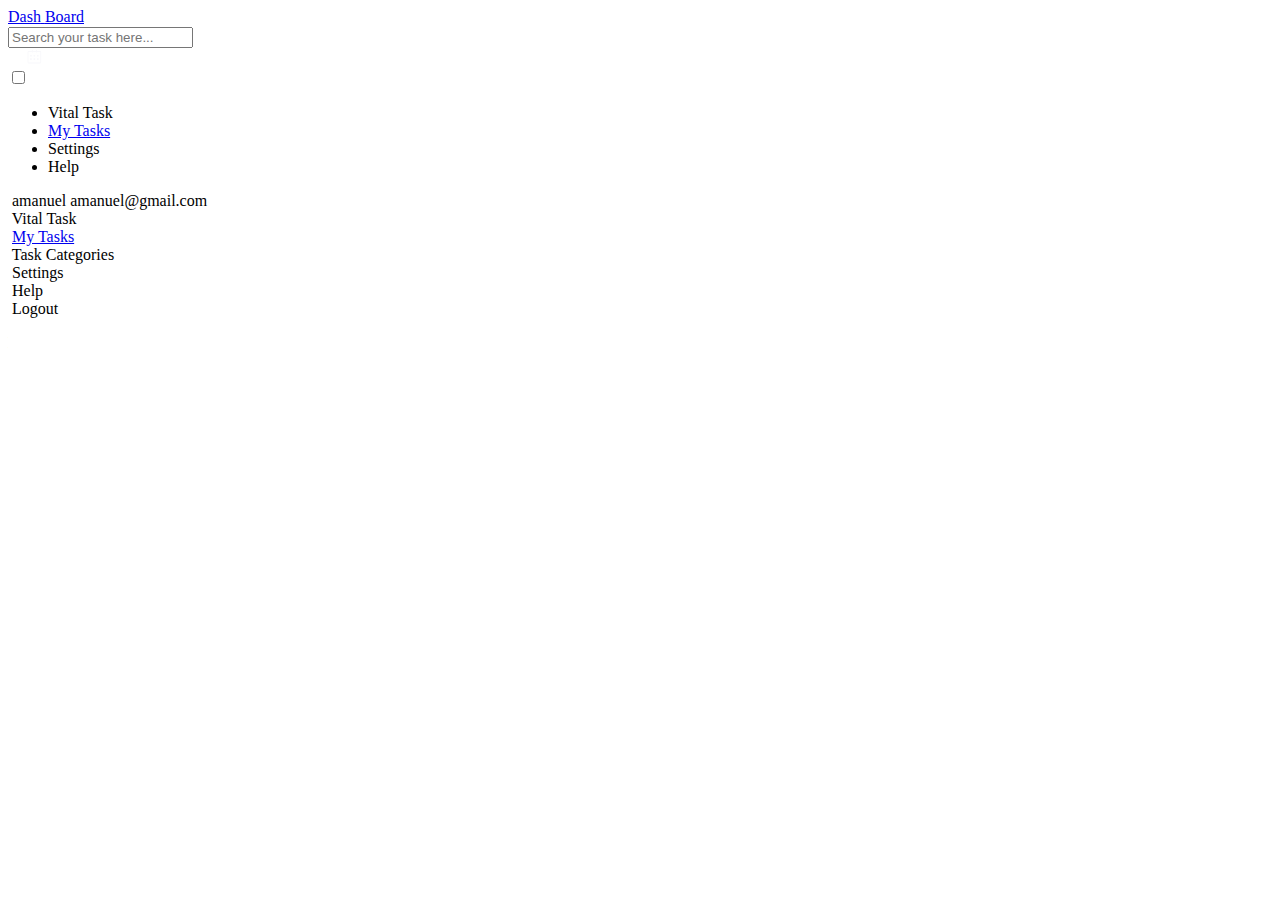
==== taskPage/index.html @ b3ab31b4 "/l" ====
<!DOCTYPE html>
<html lang="en">
  <head>
    <meta charset="UTF-8" />
    <meta name="viewport" content="width=device-width, initial-scale=1.0" />
    <link rel="preconnect" href="https://fonts.googleapis.com" />
    <link rel="preconnect" href="https://fonts.gstatic.com" crossorigin />

    <link
      href="https://fonts.googleapis.com/css2?family=Aboreto&family=Alegreya:ital,wght@0,400..900;1,400..900&family=Inter:ital,opsz,wght@0,14..32,100..900;1,14..32,100..900&family=Space+Grotesk:wght@300..700&family=Space+Mono:ital,wght@0,400;0,700;1,400;1,700&family=Work+Sans:ital,wght@0,100..900;1,100..900&display=swap"
      rel="stylesheet"
    />
    <link
      rel="shortcut icon"
      href="../public/Group 7.svg"
      type="image/x-icon"
    />
    <title>Tasks</title>
  </head>
  <body>
    <nav>
      <article class="navArticle">
        <section class="navIcon">
          <a href="../index.html">
            <span class="dash">Dash</span>
            <span>Board</span>
          </a>
        </section>
        <section class="searchTask">
          <input type="text" placeholder="Search your task here..." />
          <img src="../public/svg/Search.svg" alt="" />
        </section>
        <section class="otherFunctions">
          <img src="../public/svg/Vector (2).svg" alt="" />
          <img src="../public/svg/Vector (3).svg" alt="" />
        </section>
        <section class="dateTracker">
          <span id="day"></span>
          <span id="dateSpan"></span>
        </section>
        <div class="menuToggle">
          <div class="fixator">
            <label class="burger" for="burger">
              <input type="checkbox" id="burger" />
              <span></span>
              <span></span>
              <span></span>
            </label>

            <ul class="droppedList">
              <li>
                <span>Vital Task</span>
              </li>
              <li>
                <a href="./taskPage/index.html">My Tasks</a>
              </li>

              <li>
                <span>Settings</span>
              </li>
              <li>
                <span>Help</span>
              </li>
            </ul>
          </div>
        </div>
      </article>
    </nav>
    <main>
      <aside>
        <article>
          <section class="sideUserInfo">
            <img src="../svg/Ellipse 1.svg" alt="" />
            <span>amanuel</span>
            <span>amanuel@gmail.com</span>
          </section>
          <section class="sideUserAbilities">
            <div>
              <img
                src="../svg/Vector (4).svg"
                alt=""
                class="userAbilSvgIcons"
              />
              <span>Vital Task</span>
            </div>
            <div>
              <img src="../svg/my task.svg" alt="" class="userAbilSvgIcons" />
              <a href="../taskPage/index.html">My Tasks</a>
            </div>
            <div>
              <img
                src="../svg/Vector (5).svg"
                alt=""
                class="userAbilSvgIcons"
              />
              <span>Task Categories</span>
            </div>
            <div>
              <img
                src="../svg/Vector (6).svg"
                alt=""
                class="userAbilSvgIcons"
              />
              <span>Settings</span>
            </div>
            <div>
              <img
                src="../svg/Vector (7).svg"
                alt=""
                class="userAbilSvgIcons"
              />
              <span>Help</span>
            </div>
            <div class="logOut">
              <img
                src="../svg/Vector (8).svg"
                alt=""
                class="userAbilSvgIcons"
              />
              <span>Logout</span>
            </div>
          </section>
        </article>
      </aside>

      <article class="MyTaskShortArticle">
        <section class="shortTaskList">
          <p class="shortHeaderListTask">My Tasks</p>
        </section>
        <section class="TaskFullInfo"></section>
      </article>
    </main>
    <script type="module" src="../src/main.js"></script>
    <script type="module" src="../src/pageTasks.js"></script>
  </body>
</html>
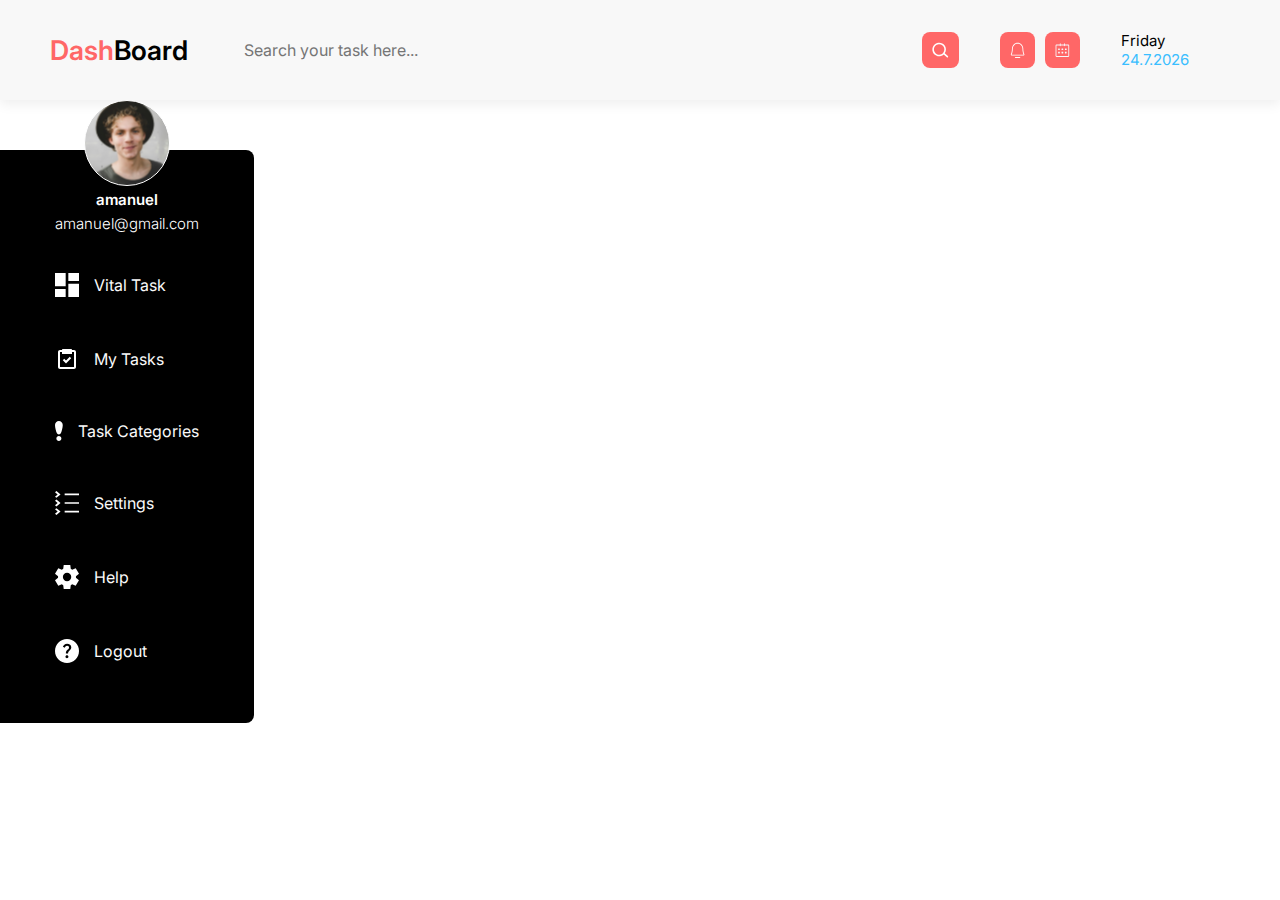
==== commit 2cf346bd: "Update index.html" ====
--- a/taskPage/index.html
+++ b/taskPage/index.html
@@ -15,6 +15,7 @@
       href="../public/Group 7.svg"
       type="image/x-icon"
     />
+    <link rel="stylesheet" href="../styles/index.min.css">
     <title>Tasks</title>
   </head>
   <body>
@@ -70,26 +71,26 @@
       <aside>
         <article>
           <section class="sideUserInfo">
-            <img src="../svg/Ellipse 1.svg" alt="" />
+            <img src="../public/svg/Ellipse 1.svg" alt="" />
             <span>amanuel</span>
             <span>amanuel@gmail.com</span>
           </section>
           <section class="sideUserAbilities">
             <div>
               <img
-                src="../svg/Vector (4).svg"
+                src="../public/svg/Vector (4).svg"
                 alt=""
                 class="userAbilSvgIcons"
               />
               <span>Vital Task</span>
             </div>
             <div>
-              <img src="../svg/my task.svg" alt="" class="userAbilSvgIcons" />
+              <img src="../public/svg/my task.svg" alt="" class="userAbilSvgIcons" />
               <a href="../taskPage/index.html">My Tasks</a>
             </div>
             <div>
               <img
-                src="../svg/Vector (5).svg"
+                src="../public/svg/Vector (5).svg"
                 alt=""
                 class="userAbilSvgIcons"
               />
@@ -97,7 +98,7 @@
             </div>
             <div>
               <img
-                src="../svg/Vector (6).svg"
+                src="../public/svg/Vector (6).svg"
                 alt=""
                 class="userAbilSvgIcons"
               />
@@ -105,7 +106,7 @@
             </div>
             <div>
               <img
-                src="../svg/Vector (7).svg"
+                src="../public/svg/Vector (7).svg"
                 alt=""
                 class="userAbilSvgIcons"
               />
@@ -113,7 +114,7 @@
             </div>
             <div class="logOut">
               <img
-                src="../svg/Vector (8).svg"
+                src="../public/svg/Vector (8).svg"
                 alt=""
                 class="userAbilSvgIcons"
               />
@@ -131,6 +132,8 @@
       </article>
     </main>
     <script type="module" src="../src/main.js"></script>
+    <script type="module" src="../src/dataTracker.js"></script>
+
     <script type="module" src="../src/pageTasks.js"></script>
   </body>
 </html>
--- a/styles/index.min.css
+++ b/styles/index.min.css
@@ -0,0 +1 @@
+*{margin:0;padding:0;-webkit-box-sizing:border-box;box-sizing:border-box;font-family:"Inter",serif}body,html{height:100vh}a,button,textarea,input,li{all:unset}:root{--c1: white;--c2: #3abeff;--c3: #747474;--bg1: #ff6767;--bg2: #f8f8f8;--bg3: #000;--bg4: #f24e1e;--bs: 0 4px 12px rgba(0, 0, 0, 0.07);--borderRadius: 1px solid #a1a3abc6;--borderRadius2: 1px solid #747474;--multiBc: rgba(0, 0, 0, 0.8);--borderBottom1: 1px solid #f24e1e;--borderBottom2: 1px solid black}nav{background-color:var(--bg2);-webkit-box-shadow:var(--bs);box-shadow:var(--bs);margin-bottom:50px;position:relative}.navArticle{display:-webkit-box;display:-ms-flexbox;display:flex;padding:30px 50px;-webkit-box-align:center;-ms-flex-align:center;align-items:center;-webkit-box-pack:justify;-ms-flex-pack:justify;justify-content:space-between}.navArticle img{background-color:var(--bg1);padding:10px;border-radius:8px}.navIcon{cursor:pointer}.navIcon a{display:-webkit-box;display:-ms-flexbox;display:flex;font-size:27px;font-weight:600}.dash{color:var(--bg1)}.searchTask{display:-webkit-box;display:-ms-flexbox;display:flex;-webkit-box-align:center;-ms-flex-align:center;align-items:center;position:relative}.searchTask input{width:700px;padding:10px 15px;border-radius:8px 0px 0px 8px;border:none}.searchTask img{position:absolute;right:0}.otherFunctions{display:-webkit-box;display:-ms-flexbox;display:flex;gap:10px}.dateTracker{display:-webkit-box;display:-ms-flexbox;display:flex;-webkit-box-orient:vertical;-webkit-box-direction:normal;-ms-flex-direction:column;flex-direction:column;font-size:15px}.dateTracker span:last-child{color:var(--c2)}.menuToggle{position:relative;display:-webkit-box;display:-ms-flexbox;display:flex;-webkit-box-align:center;-ms-flex-align:center;align-items:center;-webkit-box-pack:center;-ms-flex-pack:center;justify-content:center;-ms-flex-item-align:center;align-self:center}.menuToggle div{position:relative}.droppedList{position:fixed;top:88px;left:0;width:100vw;height:calc(100vh - 88px);background:#1a1a1a;-webkit-transform:translateX(-100%);transform:translateX(-100%);-webkit-transition:-webkit-transform .5s cubic-bezier(0.77, 0.2, 0.05, 1);transition:-webkit-transform .5s cubic-bezier(0.77, 0.2, 0.05, 1);transition:transform .5s cubic-bezier(0.77, 0.2, 0.05, 1);transition:transform .5s cubic-bezier(0.77, 0.2, 0.05, 1), -webkit-transform .5s cubic-bezier(0.77, 0.2, 0.05, 1);display:-webkit-box;display:-ms-flexbox;display:flex;-webkit-box-orient:vertical;-webkit-box-direction:normal;-ms-flex-direction:column;flex-direction:column;-webkit-box-align:center;-ms-flex-align:center;align-items:center;-webkit-box-pack:center;-ms-flex-pack:center;justify-content:center;z-index:1000;gap:20px}.droppedList li{padding:.1em .25em;width:13em;height:4.2em;background-color:#212121;border:.08em solid #fff;border-radius:.3em;font-size:12px;cursor:pointer}.droppedList li span,.droppedList a{position:relative;display:-webkit-box;display:-ms-flexbox;display:flex;-webkit-box-pack:center;-ms-flex-pack:center;justify-content:center;-webkit-box-align:center;-ms-flex-align:center;align-items:center;bottom:.4em;width:8.25em;height:2.5em;background-color:#212121;border-radius:.2em;font-size:1.5em;color:#fff;border:.08em solid #fff;-webkit-box-shadow:0 .4em .1em .019em #fff;box-shadow:0 .4em .1em .019em #fff}.droppedList li span:hover,.droppedList a:hover{-webkit-transition:all .5s;transition:all .5s;-webkit-transform:translate(0, -0.6em);transform:translate(0, -0.6em);-webkit-box-shadow:0 0 0 0 #fff;box-shadow:0 0 0 0 #fff}.droppedList li span:not(hover),.droppedList a:not(hover){-webkit-transition:all 1s;transition:all 1s}.burger{scale:.7;position:relative;width:40px;height:30px;background:rgba(0,0,0,0);cursor:pointer;display:none;-ms-flex-item-align:end;align-self:flex-end}.burger input{display:none}.burger span{display:block;position:absolute;height:4px;width:100%;background:#000;border-radius:9px;opacity:1;left:0;-webkit-transform:rotate(0deg);transform:rotate(0deg);-webkit-transition:.25s ease-in-out;transition:.25s ease-in-out}.burger span:nth-of-type(1){top:0px;-webkit-transform-origin:left center;transform-origin:left center}.burger span:nth-of-type(2){top:50%;-webkit-transform:translateY(-50%);transform:translateY(-50%);-webkit-transform-origin:left center;transform-origin:left center}.burger span:nth-of-type(3){top:100%;-webkit-transform-origin:left center;transform-origin:left center;-webkit-transform:translateY(-100%);transform:translateY(-100%)}.burger input:checked~span:nth-of-type(1){-webkit-transform:rotate(45deg);transform:rotate(45deg);top:0px;left:5px}.burger input:checked~span:nth-of-type(2){width:0%;opacity:0}.burger input:checked~span:nth-of-type(3){-webkit-transform:rotate(-45deg);transform:rotate(-45deg);top:28px;left:5px}.burger input:checked~.droppedList{-webkit-transform:translateX(0);transform:translateX(0)}@media(max-width: 1100px){.searchTask input{max-width:500px !important}}@media(max-width: 900px){.searchTask input{max-width:300px !important}}@media(max-width: 750px){.burger{display:block}.otherFunctions{display:none}.dateTracker{display:none}}@media(max-width: 510px){.navIcon a{font-size:20px}.searchTask input{max-width:200px !important}}@media(max-width: 410px){.navArticle{-webkit-box-orient:vertical;-webkit-box-direction:normal;-ms-flex-direction:column;flex-direction:column}.droppedList{top:150px;height:calc(100vh - 150px)}.navIcon a{font-size:25px}.searchTask input{max-width:300px}}main{display:-webkit-box;display:-ms-flexbox;display:flex}main aside{position:relative;padding:40px;max-width:350px;background-color:var(--bg3);border-radius:0px 8px 8px 0px;white-space:nowrap;margin-right:76px}main aside .sideUserInfo{margin-bottom:20px;display:-webkit-box;display:-ms-flexbox;display:flex;-webkit-box-orient:vertical;-webkit-box-direction:normal;-ms-flex-direction:column;flex-direction:column;-webkit-box-pack:center;-ms-flex-pack:center;justify-content:center;-webkit-box-align:center;-ms-flex-align:center;align-items:center;gap:10px}main aside .sideUserInfo img{position:absolute;top:-50px}main aside .sideUserInfo span,main aside .sideUserInfo a{color:var(--c1);font-size:15px;font-weight:600;text-decoration:none}main aside .sideUserInfo span:last-child,main aside .sideUserInfo a:last-child{margin-top:-5px;font-weight:300}main aside .sideUserAbilities{display:-webkit-box;display:-ms-flexbox;display:flex;-webkit-box-orient:vertical;-webkit-box-direction:normal;-ms-flex-direction:column;flex-direction:column;gap:10px}main aside .sideUserAbilities div{display:-webkit-box;display:-ms-flexbox;display:flex;-webkit-box-align:center;-ms-flex-align:center;align-items:center;gap:15px;padding:20px 15px;border-radius:15px;color:#fafafa}main aside .sideUserAbilities div:hover{cursor:pointer;background-color:var(--c1)}main aside .sideUserAbilities div:hover img{fill:var(--bg1)}main aside .sideUserAbilities div:hover span,main aside .sideUserAbilities div:hover a{color:var(--bg1)}main h1{font-size:30px;font-weight:400}main .fixator{display:-webkit-box;display:-ms-flexbox;display:flex;-webkit-box-orient:vertical;-webkit-box-direction:normal;-ms-flex-direction:column;flex-direction:column}main .mainArticleOfAllTasks{display:-webkit-box;display:-ms-flexbox;display:flex;border:1px solid rgba(161,163,171,.7764705882);-webkit-box-shadow:var(--bs);box-shadow:var(--bs);padding:26px;gap:25px;overflow-y:auto;max-height:550px}main .mainArticleOfAllTasks .sectionToDo{display:-webkit-box;display:-ms-flexbox;display:flex;-webkit-box-orient:vertical;-webkit-box-direction:normal;-ms-flex-direction:column;flex-direction:column;-webkit-box-shadow:var(--bs);box-shadow:var(--bs);padding:23px;border-radius:8px;gap:10px}main .mainArticleOfAllTasks .sectionToDo .toDoHeader{display:-webkit-box;display:-ms-flexbox;display:flex;-webkit-box-pack:justify;-ms-flex-pack:justify;justify-content:space-between;-webkit-box-align:center;-ms-flex-align:center;align-items:center;gap:20px}main .mainArticleOfAllTasks .sectionToDo .toDoIcon{display:-webkit-box;display:-ms-flexbox;display:flex;-webkit-box-align:center;-ms-flex-align:center;align-items:center;gap:13px}main .mainArticleOfAllTasks .sectionToDo .toDoIcon span{color:var(--bg1);font-size:15px;font-weight:400}main .mainArticleOfAllTasks .sectionToDo .toDoAddTask{display:-webkit-box;display:-ms-flexbox;display:flex;cursor:pointer;-webkit-box-align:center;-ms-flex-align:center;align-items:center;gap:5px}main .mainArticleOfAllTasks .sectionToDo .toDoAddTask span{color:var(--bg3);font-size:15px;font-weight:400}main .mainArticleOfAllTasks .sectionToDo .exampleTask{position:relative;padding:20px;border-radius:20px;border:var(--borderRadius);display:-webkit-box;display:-ms-flexbox;display:flex;gap:20px;-webkit-box-pack:justify;-ms-flex-pack:justify;justify-content:space-between;max-width:400px;max-height:200px;overflow:hidden}main .mainArticleOfAllTasks .sectionToDo .exampleTask .taskShortInfo{display:-webkit-box;display:-ms-flexbox;display:flex;-webkit-box-orient:vertical;-webkit-box-direction:normal;-ms-flex-direction:column;flex-direction:column;width:80%;gap:20px}main .mainArticleOfAllTasks .sectionToDo .exampleTask .taskShortInfo h2{font-size:6;font-weight:500}main .mainArticleOfAllTasks .sectionToDo .exampleTask .taskShortInfo span{color:var(--c3);font-size:14px;font-weight:300}main .mainArticleOfAllTasks .sectionToDo .exampleTask img{-ms-flex-item-align:start;align-self:flex-start;-o-object-fit:contain;object-fit:contain;max-width:100px;border-radius:5px}main .mainArticleOfAllTasks .verticalTasks{display:-webkit-box;display:-ms-flexbox;display:flex;-webkit-box-orient:vertical;-webkit-box-direction:normal;-ms-flex-direction:column;flex-direction:column;gap:20px}main .mainArticleOfAllTasks .verticalTasks .taskStatusSection{display:-webkit-box;display:-ms-flexbox;display:flex;-webkit-box-orient:vertical;-webkit-box-direction:normal;-ms-flex-direction:column;flex-direction:column;-webkit-box-shadow:var(--bs);box-shadow:var(--bs);padding:23px;gap:10px;border-radius:8px}main .mainArticleOfAllTasks .verticalTasks .taskStatusSection .statusIcon{display:-webkit-box;display:-ms-flexbox;display:flex;-webkit-box-align:center;-ms-flex-align:center;align-items:center;gap:5px}main .mainArticleOfAllTasks .verticalTasks .taskStatusSection .statusIcon span{color:var(--bg1)}main .mainArticleOfAllTasks .verticalTasks .finishedTasks{display:-webkit-box;display:-ms-flexbox;display:flex;-webkit-box-orient:vertical;-webkit-box-direction:normal;-ms-flex-direction:column;flex-direction:column;-webkit-box-shadow:var(--bs);box-shadow:var(--bs);padding:23px;gap:10px;border-radius:8px;-webkit-box-align:center;-ms-flex-align:center;align-items:center}main .mainArticleOfAllTasks .verticalTasks .finishedTasks .finishedIcon{display:-webkit-box;display:-ms-flexbox;display:flex;-webkit-box-align:center;-ms-flex-align:center;align-items:center;-ms-flex-item-align:start;align-self:flex-start;gap:5px;margin-bottom:5px}main .mainArticleOfAllTasks .verticalTasks .finishedTasks .finishedIcon span{color:var(--bg1)}main .mainArticleOfAllTasks .verticalTasks .finishedTasks .exampleTask{position:relative;padding:30px;border-radius:20px;border:var(--borderRadius);display:-webkit-box;display:-ms-flexbox;display:flex;-webkit-box-pack:justify;-ms-flex-pack:justify;justify-content:space-between;max-width:400px}main .mainArticleOfAllTasks .verticalTasks .finishedTasks .exampleTask .taskShortInfo{display:-webkit-box;display:-ms-flexbox;display:flex;-webkit-box-orient:vertical;-webkit-box-direction:normal;-ms-flex-direction:column;flex-direction:column;width:80%}main .mainArticleOfAllTasks .verticalTasks .finishedTasks .exampleTask .taskShortInfo h2{font-size:13;font-weight:500}main .mainArticleOfAllTasks .verticalTasks .finishedTasks .exampleTask .taskShortInfo span{color:var(--c3);font-size:14px;font-weight:300}main .mainArticleOfAllTasks .verticalTasks .finishedTasks .exampleTask img{-o-object-fit:contain;object-fit:contain}main .popUp{width:100%;height:100%;display:none;-webkit-box-pack:center;-ms-flex-pack:center;justify-content:center;-webkit-box-align:center;-ms-flex-align:center;align-items:center;position:fixed;top:0;left:0;z-index:2;background-color:var(--multiBc)}main .popUpContainer{display:-webkit-box;display:-ms-flexbox;display:flex;padding:35px 80px;background-color:var(--c1);border-radius:10px}main .popUpBody{margin:auto;font-family:"Montserrat"}main .popUpBody .headerPopUp{display:-webkit-box;display:-ms-flexbox;display:flex;-webkit-box-pack:justify;-ms-flex-pack:justify;justify-content:space-between;margin-bottom:50px}main .popUpBody .headerPopUp h3{font-size:16px;font-weight:500;border-bottom:var(--borderBottom1)}main .popUpBody .headerPopUp button{outline:none;border:none;background-color:inherit;border-bottom:var(--borderBottom2);font-size:14px;cursor:pointer;font-weight:300}main .popUpBody form{border:var(--borderRadius);padding:40px 60px;display:-webkit-box;display:-ms-flexbox;display:flex;-webkit-box-orient:vertical;-webkit-box-direction:normal;-ms-flex-direction:column;flex-direction:column;gap:40px}main .popUpBody form .titleDiv,main .popUpBody form .descDiv{display:-webkit-box;display:-ms-flexbox;display:flex;-webkit-box-orient:vertical;-webkit-box-direction:normal;-ms-flex-direction:column;flex-direction:column;gap:10px}main .popUpBody form .titleDiv input,main .popUpBody form .descDiv input{padding:10px;border-radius:5px;border:var(--borderRadius2);width:500px}main .popUpBody form .descDiv textarea{resize:none;padding:20px;height:200px}main .popUpBody .doneButton{padding:10px 25px;background-color:var(--bg4);color:var(--c1);border-radius:6px;border:none;margin-top:40px;cursor:pointer}.MyTaskShortArticle{display:-webkit-box;display:-ms-flexbox;display:flex;gap:20px}.MyTaskShortArticle .shortHeaderListTask{margin-bottom:10px}.MyTaskShortArticle .shortTaskList,.MyTaskShortArticle .TaskFullInfo{border:1px solid #747474;padding:25px;gap:20px;border-radius:20px}.MyTaskShortArticle .shortTaskList .exampleTask,.MyTaskShortArticle .TaskFullInfo .exampleTask{position:relative;padding:30px;min-width:300px;border-radius:20px;border:1px solid rgba(161,163,171,.7764705882);display:-webkit-box;display:-ms-flexbox;display:flex;-webkit-box-pack:justify;-ms-flex-pack:justify;justify-content:space-between;max-width:400px;margin-bottom:10px;cursor:pointer}.MyTaskShortArticle .shortTaskList .exampleTask .taskShortInfo,.MyTaskShortArticle .TaskFullInfo .exampleTask .taskShortInfo{display:-webkit-box;display:-ms-flexbox;display:flex;max-height:200px;overflow:hidden;-webkit-box-orient:vertical;-webkit-box-direction:normal;-ms-flex-direction:column;flex-direction:column;width:80%}.MyTaskShortArticle .shortTaskList .exampleTask .taskShortInfo h2,.MyTaskShortArticle .TaskFullInfo .exampleTask .taskShortInfo h2{font-size:13;font-weight:500}.MyTaskShortArticle .shortTaskList .exampleTask .taskShortInfo span,.MyTaskShortArticle .TaskFullInfo .exampleTask .taskShortInfo span{color:#747474;font-size:14px;font-weight:300}.MyTaskShortArticle .shortTaskList .exampleTask img,.MyTaskShortArticle .TaskFullInfo .exampleTask img{-ms-flex-item-align:start;align-self:flex-start;-o-object-fit:contain;object-fit:contain;max-width:100px;border-radius:5px}.TaskFullInfo{display:-webkit-box;display:-ms-flexbox;display:flex;-webkit-box-orient:vertical;-webkit-box-direction:normal;-ms-flex-direction:column;flex-direction:column;max-width:600px}.TaskFullInfo .fullComponent{display:-webkit-box;display:-ms-flexbox;display:flex;-webkit-box-align:center;-ms-flex-align:center;align-items:center;gap:30px}.TaskFullInfo .fullComponent img{max-width:250px;max-height:250px;border-radius:20px}.TaskFullInfo p{max-width:400px;line-height:1.7}.TaskFullInfo .taskButtons{display:-webkit-box;display:-ms-flexbox;display:flex;gap:10px;-webkit-box-pack:end;-ms-flex-pack:end;justify-content:end;cursor:pointer}@media(max-width: 900px){main{-webkit-box-pack:center;-ms-flex-pack:center;justify-content:center}aside{display:none}.hamburger{display:-webkit-box !important;display:-ms-flexbox !important;display:flex !important}.searchTask input{max-width:300px}.popUpContainer{padding:35px 50px}.popUpBody form input{width:200px !important}}@media(max-width: 750px){.mainArticleOfAllTasks{-webkit-box-orient:vertical;-webkit-box-direction:normal;-ms-flex-direction:column;flex-direction:column}}@media(max-width: 510px){.MyTaskShortArticle{-webkit-box-orient:vertical;-webkit-box-direction:normal;-ms-flex-direction:column;flex-direction:column}.popUpContainer{padding:25px 30px !important}.popUpBody form{padding:30px 40px}.popUpBody form input{width:100px !important}.popUpBody form textarea{width:150px;height:150px}}@media(max-width: 410px){.shortTaskList{padding:5px !important;margin:10px !important}.shortTaskList .shortHeaderListTask{margin:15px 0px 15px 5px !important}.sectionToDo{padding:10px !important}.TaskFullInfo{margin:10px !important}.TaskFullInfo h1{font-size:20px}.TaskFullInfo p{font-size:15px}.TaskFullInfo .fullComponent img{width:120px}.exampleTask{margin:5px !important}.exampleTask img{width:80px}.mainArticleOfAllTasks{padding:5px !important;margin:10px !important}.popUpBody form{padding:10px 20px !important}}